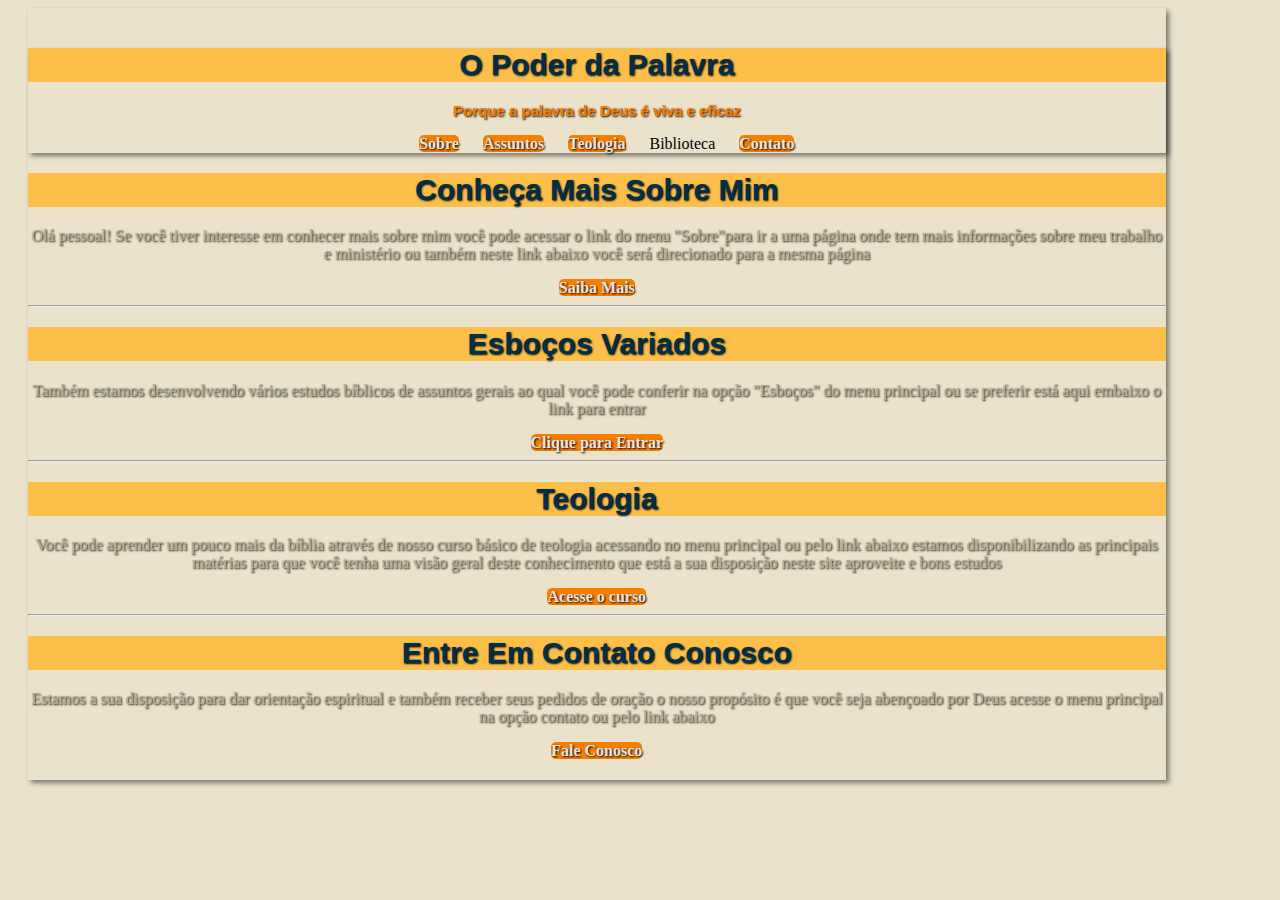
==== index.html @ 74c71cbb "adicionei mais um arquivo" ====
<!DOCTYPE html>
<html lang="en">
<head>
    <meta charset="UTF-8">
    <meta name="viewport" content="width=device-width, initial-scale=1.0">
    <link rel="shortcut icon"href="imagens/icone.ico"type="image/x-icon">
    <title>O Poder da Palavra</title>
    <link rel="stylesheet" type="text/css"href="css/style.css">
</head> 

<body>
    <div class="corpo">
    <header>
        <h1>O Poder da Palavra</h1>
        <h2>Porque a palavra de Deus é viva e eficaz</h2>
        <ul>
            <li><a href="Sobre.html">Sobre</a></li>
            <li><a href="Esboços.html">Assuntos</a></li>
            <li><a href="lista de materias.html">Teologia</a></li>
            <li><a href="biblioteca"></a>Biblioteca</li>
            <li><a href="Contato.html">Contato</a></li>
        </ul>
     </header>
     <section>
        <h1>Conheça Mais Sobre Mim</h1>
        <p>Olá pessoal! Se você tiver interesse em conhecer mais sobre mim
        você pode acessar o link do menu "Sobre"para ir a uma página
        onde tem mais informações sobre meu trabalho e  ministério 
        ou também neste link abaixo você será direcionado para a 
        mesma página</p>
         <a href="Sobre.html"> Saiba Mais</a>
         <hr>
     </section>
     <article>
        <h1>Esboços Variados</h1>
        <p> Também estamos desenvolvendo vários estudos bíblicos de 
        assuntos gerais ao qual você pode conferir na opção "Esboços"
        do menu principal ou se preferir está aqui embaixo o link
        para entrar</p>
         <a href="Esboços.html">Clique para Entrar</a>
         <hr>
     </article>
     <aside>
        <h1>Teologia</h1>
        <p>Você pode aprender um pouco mais da bíblia através
        de nosso curso básico de teologia acessando no menu principal
        ou pelo link abaixo estamos disponibilizando as principais
        matérias para que você tenha uma visão geral deste conhecimento
        que está a sua disposição neste site aproveite e bons estudos</p>
         <a href="lista de materias.html">Acesse o curso</a>
         <hr>
     </aside>
     <footer>
       <h1>Entre Em Contato Conosco</h1>
       <p>Estamos a sua disposição para dar orientação espiritual e 
       também receber seus pedidos de oração o nosso propósito é que
       você seja abençoado por Deus acesse o menu principal na opção
       contato ou pelo link abaixo</p>
         <a href="Contato.html">Fale Conosco</a>
     </footer>
    </div> 
</body>
</html>
---- css/style.css ----
@charset"UTF-8";
body{
    background-color: rgb(234, 226,203);
}
.corpo{
    text-align: center;
    padding: 20px 0;
    width: 90%;
    border: 8px white;
    margin-left: 20px;
    box-shadow: 3px 3px 5px rgba(0, 0, 0, 0.473);
}
header{
    background-image: url=("../imagens/images.jpg");
    margin:auto;
    box-shadow: 3px 3px 5px rgba(0, 0, 0, 0.473);
}
h1{
    background-color: rgb(252, 191,73);
    text-align: center;
    font-size: 30px;
    font-family: Arial, Helvetica, sans-serif;
    color:rgb(0, 48, 73);
    text-shadow: 1px 1px 2px black;
}
h2{
    text-align: center;
    font-size: 15px;
    font-family: Arial, Helvetica, sans-serif;
    color:rgb(247, 127, 0);
    text-shadow: 1px 1px 2px black;
}
p{
    color:rgb(184, 176,153);
    text-shadow: 1px 1px 2px black; 
}
ul li{
    text-align: center;
    display: inline;
    margin-right: 20px;
}
ul li a{
    text-align: center;
    text-decoration: none;
    color:#e2e6e7;
    font-weight: bold;
    background-color: rgb(247, 127, 0);
    border-radius: 5px;
    text-shadow: 1px 1px 2px black;
}
ul{
    text-align: center;
}
a{
    text-align: center;
    text-decoration: none;
    color:#e2e6e7;
    font-weight: bold;
    background-color: rgb(247, 127, 0);
    border-radius: 5px;
    text-shadow: 1px 1px 2px black;   
}
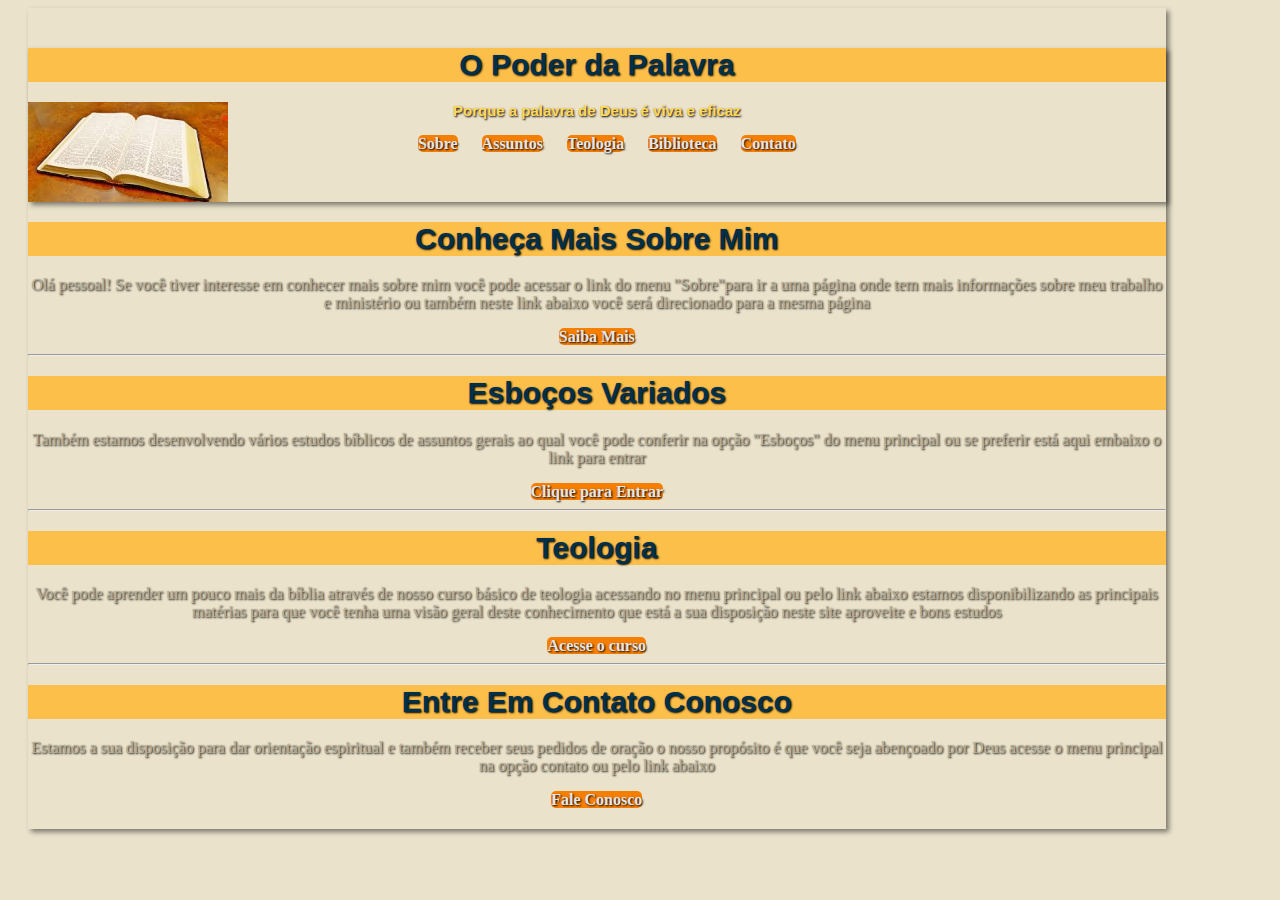
==== commit 59c10dec: "melhorando o header" ====
--- a/index.html
+++ b/index.html
@@ -12,14 +12,16 @@
     <div class="corpo">
     <header>
         <h1>O Poder da Palavra</h1>
+        <div id="foto">
         <h2>Porque a palavra de Deus é viva e eficaz</h2>
         <ul>
             <li><a href="Sobre.html">Sobre</a></li>
             <li><a href="Esboços.html">Assuntos</a></li>
             <li><a href="lista de materias.html">Teologia</a></li>
-            <li><a href="biblioteca"></a>Biblioteca</li>
+            <li><a href="biblioteca.html">Biblioteca</a></li>
             <li><a href="Contato.html">Contato</a></li>
         </ul>
+    </div>
      </header>
      <section>
         <h1>Conheça Mais Sobre Mim</h1>
--- a/css/style.css
+++ b/css/style.css
@@ -15,6 +15,12 @@
     margin:auto;
     box-shadow: 3px 3px 5px rgba(0, 0, 0, 0.473);
 }
+#foto{
+    background-image: url(../imagens/imagem-bíblia.jpg);
+    background-repeat: no-repeat;
+    background-size: 200px;
+    height: 100px;
+}
 h1{
     background-color: rgb(252, 191,73);
     text-align: center;
@@ -27,7 +33,7 @@
     text-align: center;
     font-size: 15px;
     font-family: Arial, Helvetica, sans-serif;
-    color:rgb(247, 127, 0);
+    color:rgb(337, 217, 90);
     text-shadow: 1px 1px 2px black;
 }
 p{
@@ -38,6 +44,7 @@
     text-align: center;
     display: inline;
     margin-right: 20px;
+    
 }
 ul li a{
     text-align: center;
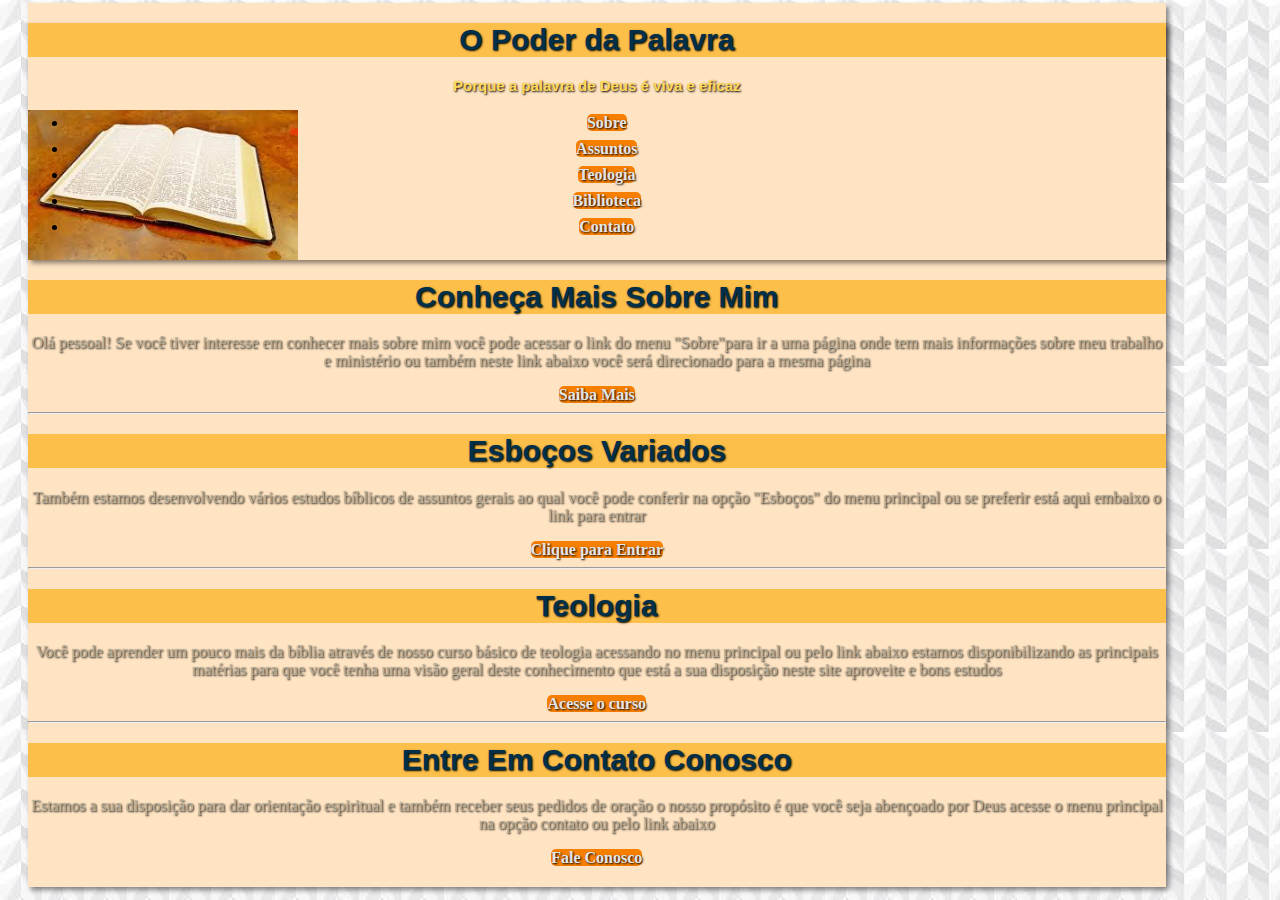
==== commit b0be599f: "mudei de novo" ====
--- a/index.html
+++ b/index.html
@@ -12,8 +12,8 @@
     <div class="corpo">
     <header>
         <h1>O Poder da Palavra</h1>
+        <h2>Porque a palavra de Deus é viva e eficaz</h2>
         <div id="foto">
-        <h2>Porque a palavra de Deus é viva e eficaz</h2>
         <ul>
             <li><a href="Sobre.html">Sobre</a></li>
             <li><a href="Esboços.html">Assuntos</a></li>
--- a/css/style.css
+++ b/css/style.css
@@ -1,25 +1,27 @@
 @charset"UTF-8";
 body{
-    background-color: rgb(234, 226,203);
+    background-image: url(../imagens/fundo.jpg);
 }
 .corpo{
+    background-color: bisque;
     text-align: center;
     padding: 20px 0;
     width: 90%;
     border: 8px white;
+    margin-top: -5px;
     margin-left: 20px;
     box-shadow: 3px 3px 5px rgba(0, 0, 0, 0.473);
 }
 header{
     background-image: url=("../imagens/images.jpg");
-    margin:auto;
+    margin:-20px 0px 20px 0px;
     box-shadow: 3px 3px 5px rgba(0, 0, 0, 0.473);
 }
 #foto{
     background-image: url(../imagens/imagem-bíblia.jpg);
     background-repeat: no-repeat;
-    background-size: 200px;
-    height: 100px;
+    background-size: 270px;
+    height: 150px;
 }
 h1{
     background-color: rgb(252, 191,73);
@@ -42,8 +44,9 @@
 }
 ul li{
     text-align: center;
-    display: inline;
     margin-right: 20px;
+    padding: 4px;
+    text-decoration: none;
     
 }
 ul li a{
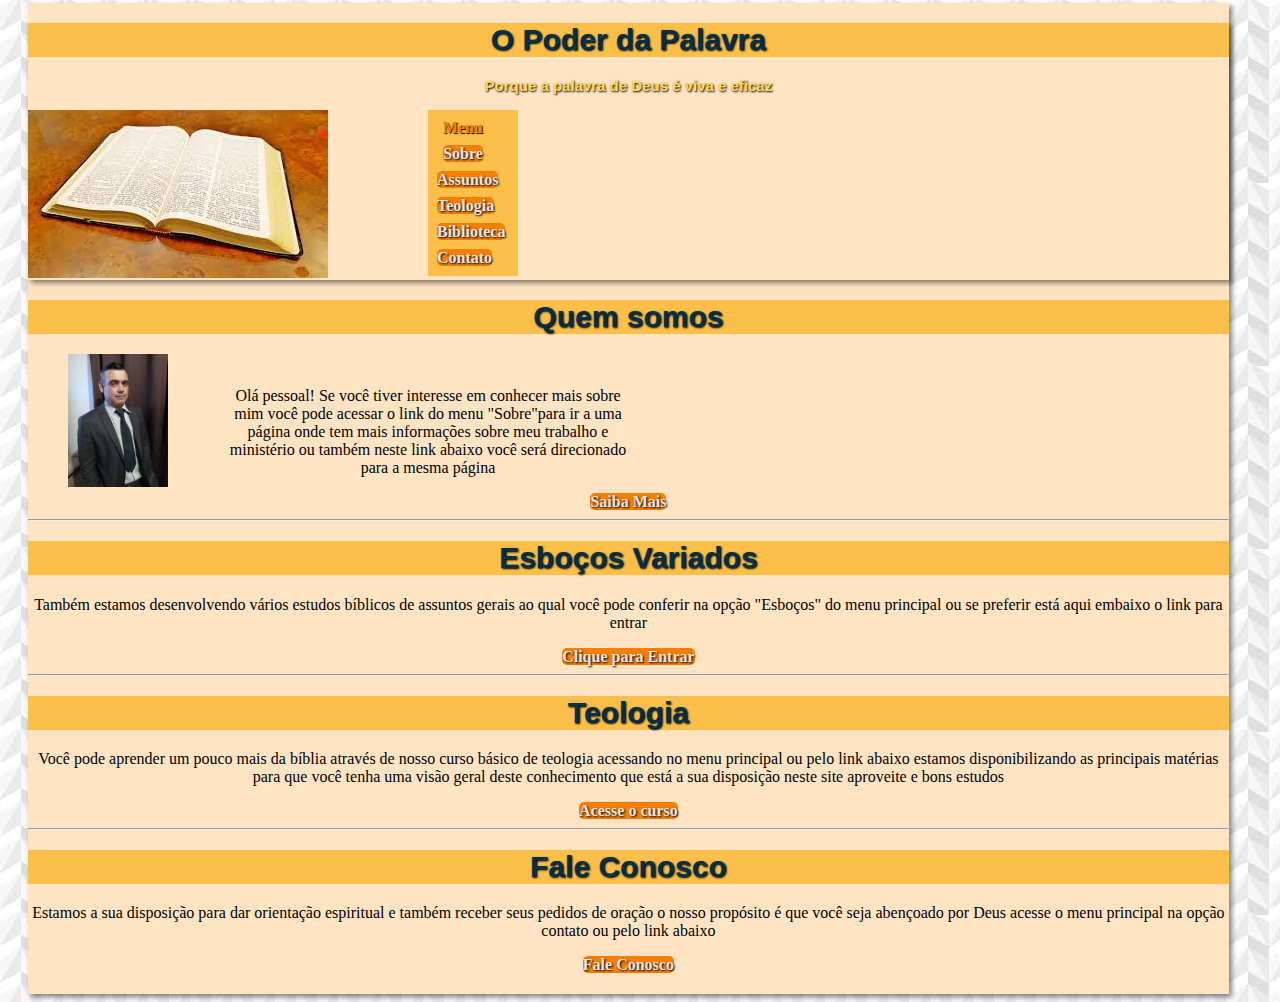
==== commit fbb320ed: "adicionei imagem" ====
--- a/index.html
+++ b/index.html
@@ -15,6 +15,7 @@
         <h2>Porque a palavra de Deus é viva e eficaz</h2>
         <div id="foto">
         <ul>
+            <li>Menu</li>
             <li><a href="Sobre.html">Sobre</a></li>
             <li><a href="Esboços.html">Assuntos</a></li>
             <li><a href="lista de materias.html">Teologia</a></li>
@@ -24,8 +25,9 @@
     </div>
      </header>
      <section>
-        <h1>Conheça Mais Sobre Mim</h1>
-        <p>Olá pessoal! Se você tiver interesse em conhecer mais sobre mim
+        <h1>Quem somos</h1>
+        <img src="imagens/rodrigo.jpg">
+        <p id="sobre">Olá pessoal! Se você tiver interesse em conhecer mais sobre mim
         você pode acessar o link do menu "Sobre"para ir a uma página
         onde tem mais informações sobre meu trabalho e  ministério 
         ou também neste link abaixo você será direcionado para a 
@@ -53,7 +55,7 @@
          <hr>
      </aside>
      <footer>
-       <h1>Entre Em Contato Conosco</h1>
+       <h1>Fale Conosco</h1>
        <p>Estamos a sua disposição para dar orientação espiritual e 
        também receber seus pedidos de oração o nosso propósito é que
        você seja abençoado por Deus acesse o menu principal na opção
--- a/css/style.css
+++ b/css/style.css
@@ -6,7 +6,7 @@
     background-color: bisque;
     text-align: center;
     padding: 20px 0;
-    width: 90%;
+    width: 95%;
     border: 8px white;
     margin-top: -5px;
     margin-left: 20px;
@@ -20,8 +20,22 @@
 #foto{
     background-image: url(../imagens/imagem-bíblia.jpg);
     background-repeat: no-repeat;
-    background-size: 270px;
-    height: 150px;
+    background-size: 300px;
+    height: 170px;
+}
+ img {
+    width: 100px;
+    display: flex; 
+    align-items: center;
+    max-width: 50%; 
+    height: auto; 
+    margin-left: 40px; 
+}
+#sobre {
+    flex: 1; 
+    width: 400px;
+    margin-left: 200px;
+    margin-top: -100px;
 }
 h1{
     background-color: rgb(252, 191,73);
@@ -39,15 +53,17 @@
     text-shadow: 1px 1px 2px black;
 }
 p{
-    color:rgb(184, 176,153);
-    text-shadow: 1px 1px 2px black; 
+    color:black;
+     
 }
 ul li{
     text-align: center;
     margin-right: 20px;
     padding: 4px;
-    text-decoration: none;
-    
+    list-style: none;
+    color:rgb(247, 127, 0);
+    font-weight: bold;
+    text-shadow: 1px 1px 1px black; 
 }
 ul li a{
     text-align: center;
@@ -60,6 +76,10 @@
 }
 ul{
     text-align: center;
+    width: 80px;
+    padding: 5px;
+    margin-left: 400px;
+    background-color:rgb(252, 191,73) ;
 }
 a{
     text-align: center;
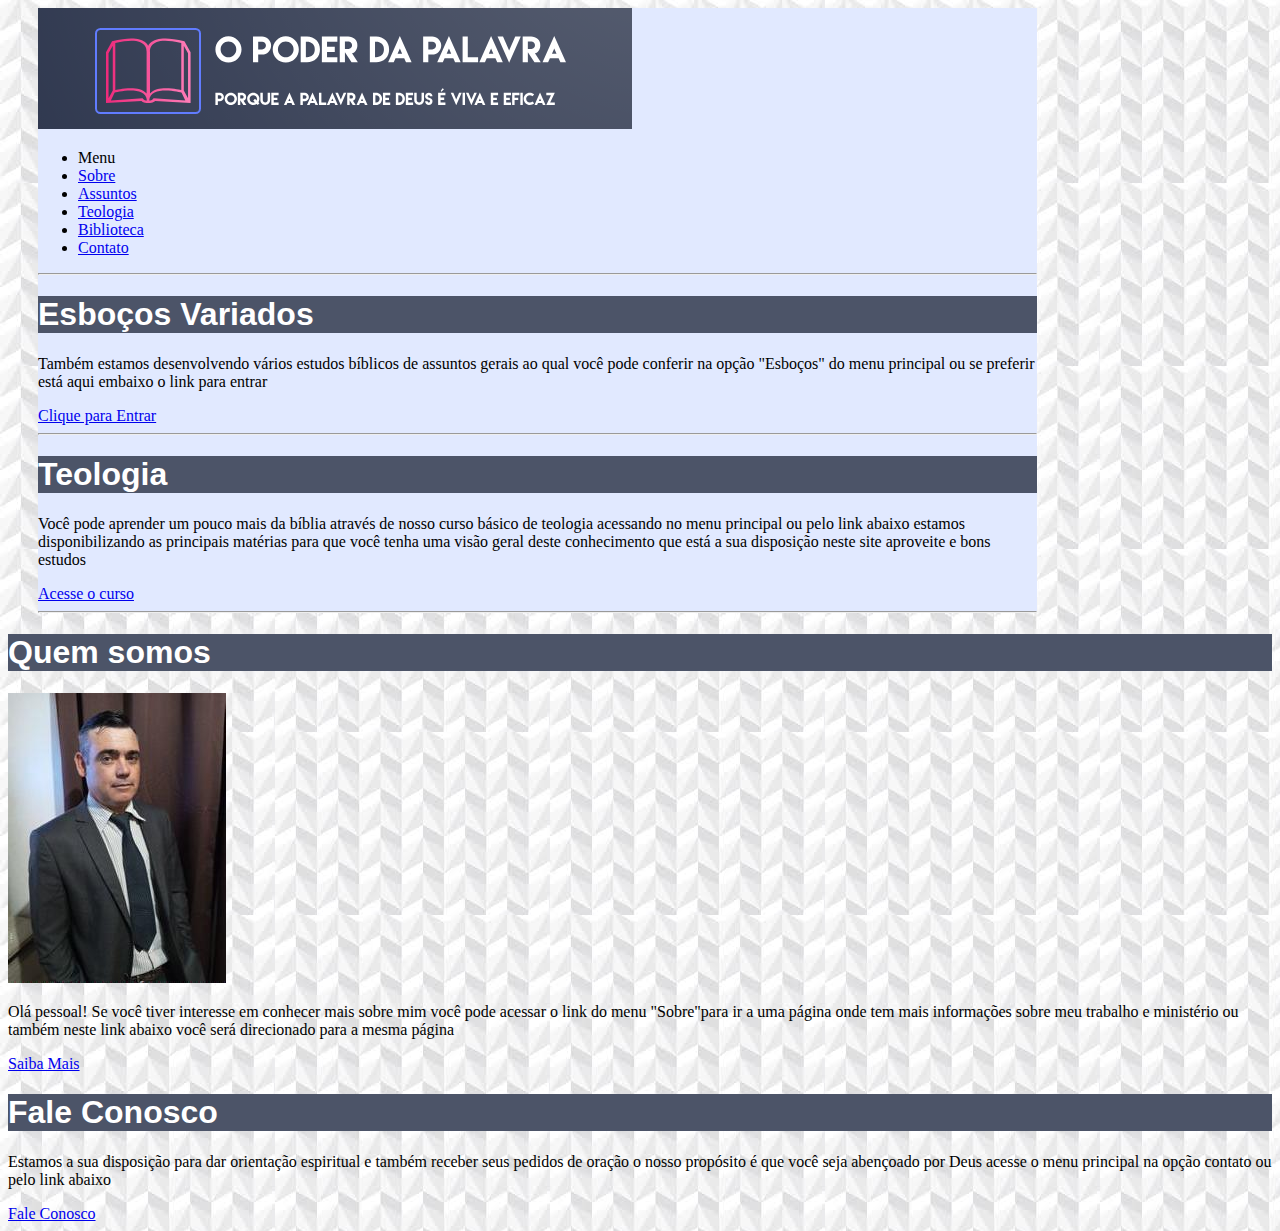
==== commit 2648f359: "mudei tudo" ====
--- a/index.html
+++ b/index.html
@@ -11,9 +11,7 @@
 <body>
     <div class="corpo">
     <header>
-        <h1>O Poder da Palavra</h1>
-        <h2>Porque a palavra de Deus é viva e eficaz</h2>
-        <div id="foto">
+        <img classs="logotipo"src="imagens/logotipo2.PNG">
         <ul>
             <li>Menu</li>
             <li><a href="Sobre.html">Sobre</a></li>
@@ -22,17 +20,9 @@
             <li><a href="biblioteca.html">Biblioteca</a></li>
             <li><a href="Contato.html">Contato</a></li>
         </ul>
-    </div>
      </header>
      <section>
-        <h1>Quem somos</h1>
-        <img src="imagens/rodrigo.jpg">
-        <p id="sobre">Olá pessoal! Se você tiver interesse em conhecer mais sobre mim
-        você pode acessar o link do menu "Sobre"para ir a uma página
-        onde tem mais informações sobre meu trabalho e  ministério 
-        ou também neste link abaixo você será direcionado para a 
-        mesma página</p>
-         <a href="Sobre.html"> Saiba Mais</a>
+       
          <hr>
      </section>
      <article>
@@ -55,6 +45,14 @@
          <hr>
      </aside>
      <footer>
+    </div> <h1>Quem somos</h1>
+    <img src="imagens/rodrigo.jpg">
+    <p id="sobre">Olá pessoal! Se você tiver interesse em conhecer mais sobre mim
+    você pode acessar o link do menu "Sobre"para ir a uma página
+    onde tem mais informações sobre meu trabalho e  ministério 
+    ou também neste link abaixo você será direcionado para a 
+    mesma página</p>
+     <a href="Sobre.html"> Saiba Mais</a>
        <h1>Fale Conosco</h1>
        <p>Estamos a sua disposição para dar orientação espiritual e 
        também receber seus pedidos de oração o nosso propósito é que
@@ -62,6 +60,7 @@
        contato ou pelo link abaixo</p>
          <a href="Contato.html">Fale Conosco</a>
      </footer>
-    </div> 
+   
+
 </body>
 </html>--- a/css/style.css
+++ b/css/style.css
@@ -1,92 +1,19 @@
 @charset"UTF-8";
 body{
-    background-image: url(../imagens/fundo.jpg);
-}
-.corpo{
-    background-color: bisque;
-    text-align: center;
-    padding: 20px 0;
-    width: 95%;
-    border: 8px white;
-    margin-top: -5px;
-    margin-left: 20px;
-    box-shadow: 3px 3px 5px rgba(0, 0, 0, 0.473);
-}
-header{
-    background-image: url=("../imagens/images.jpg");
-    margin:-20px 0px 20px 0px;
-    box-shadow: 3px 3px 5px rgba(0, 0, 0, 0.473);
-}
-#foto{
-    background-image: url(../imagens/imagem-bíblia.jpg);
-    background-repeat: no-repeat;
-    background-size: 300px;
-    height: 170px;
-}
- img {
-    width: 100px;
-    display: flex; 
-    align-items: center;
-    max-width: 50%; 
-    height: auto; 
-    margin-left: 40px; 
-}
-#sobre {
-    flex: 1; 
-    width: 400px;
-    margin-left: 200px;
-    margin-top: -100px;
-}
+    background-image: url(../imagens/fundo.jpg);}
+     .corpo{
+     width: 999px;
+     margin-left: 30px;
+     background-color: rgb(225, 233, 265); }
+    .logotipo{
+    width: 990px;
+    height: 50px;} 
 h1{
-    background-color: rgb(252, 191,73);
-    text-align: center;
-    font-size: 30px;
     font-family: Arial, Helvetica, sans-serif;
-    color:rgb(0, 48, 73);
-    text-shadow: 1px 1px 2px black;
-}
-h2{
-    text-align: center;
-    font-size: 15px;
-    font-family: Arial, Helvetica, sans-serif;
-    color:rgb(337, 217, 90);
-    text-shadow: 1px 1px 2px black;
-}
-p{
-    color:black;
-     
-}
-ul li{
-    text-align: center;
-    margin-right: 20px;
-    padding: 4px;
-    list-style: none;
-    color:rgb(247, 127, 0);
-    font-weight: bold;
-    text-shadow: 1px 1px 1px black; 
-}
-ul li a{
-    text-align: center;
+    color:white ;
+    background-color:rgb(76,84,104) ;
+}   
+ul{
     text-decoration: none;
-    color:#e2e6e7;
-    font-weight: bold;
-    background-color: rgb(247, 127, 0);
-    border-radius: 5px;
-    text-shadow: 1px 1px 2px black;
-}
-ul{
-    text-align: center;
-    width: 80px;
-    padding: 5px;
-    margin-left: 400px;
-    background-color:rgb(252, 191,73) ;
-}
-a{
-    text-align: center;
-    text-decoration: none;
-    color:#e2e6e7;
-    font-weight: bold;
-    background-color: rgb(247, 127, 0);
-    border-radius: 5px;
-    text-shadow: 1px 1px 2px black;   
-}
+    d
+}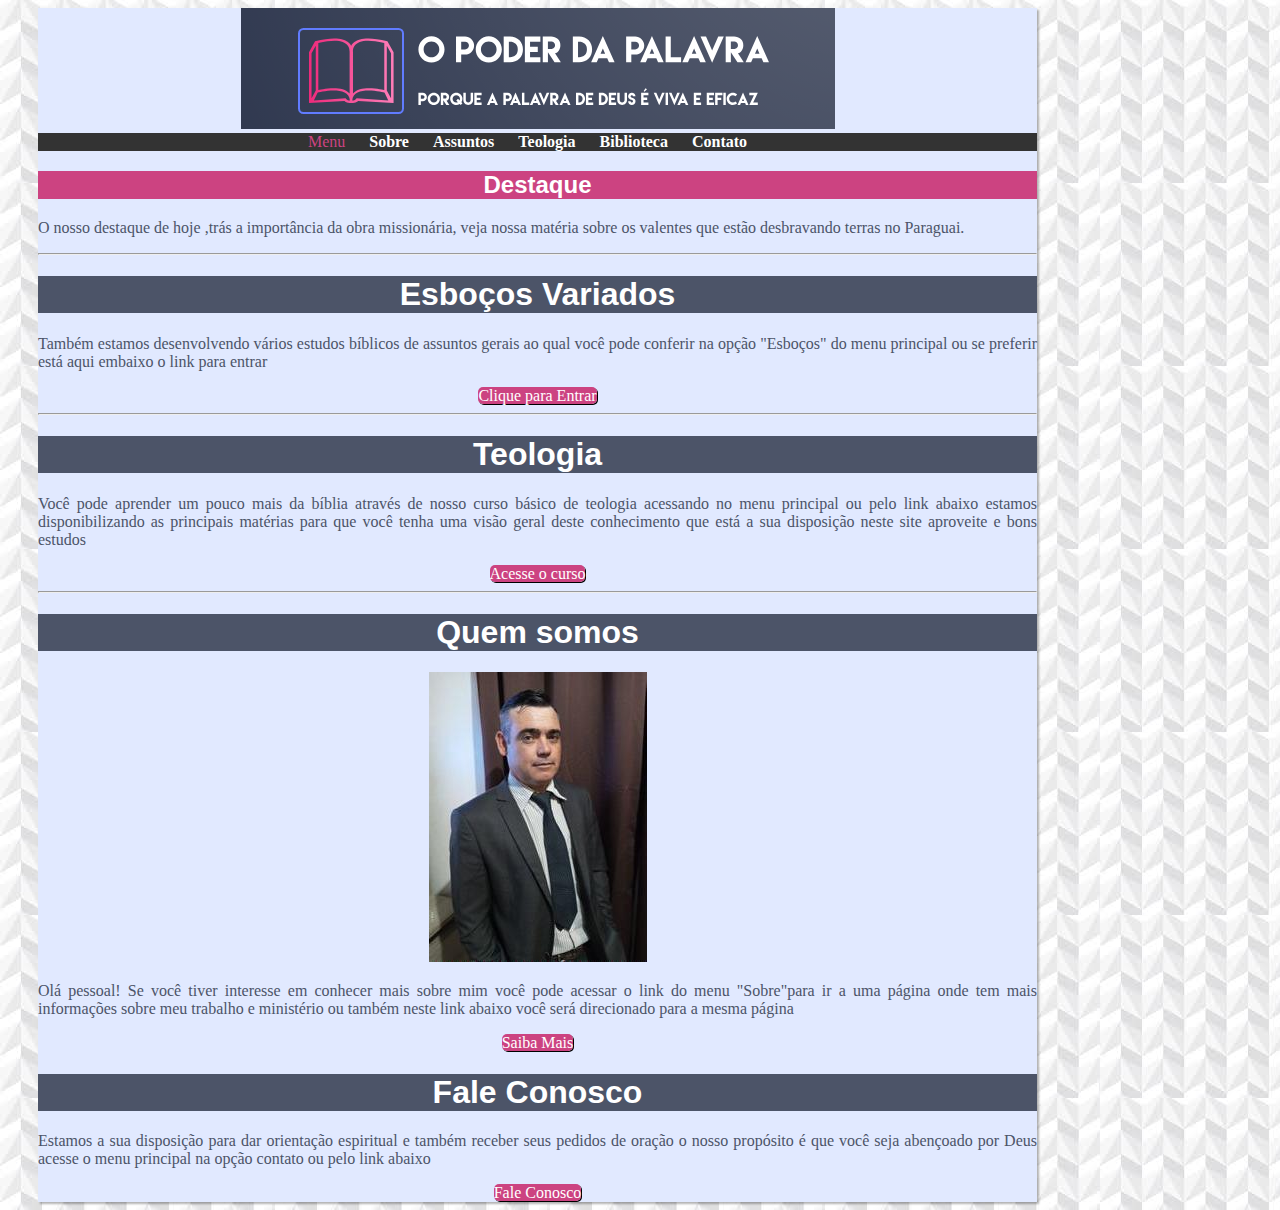
==== commit b53a856f: "mudei mais coisas" ====
--- a/index.html
+++ b/index.html
@@ -12,7 +12,7 @@
     <div class="corpo">
     <header>
         <img classs="logotipo"src="imagens/logotipo2.PNG">
-        <ul>
+        <ul class="menu">
             <li>Menu</li>
             <li><a href="Sobre.html">Sobre</a></li>
             <li><a href="Esboços.html">Assuntos</a></li>
@@ -22,7 +22,10 @@
         </ul>
      </header>
      <section>
-       
+        <h2>Destaque </h2>
+       <p>O nosso destaque de hoje ,trás a importância da obra missionária, veja nossa matéria sobre 
+        os valentes que estão desbravando terras no Paraguai.
+       </p>
          <hr>
      </section>
      <article>
@@ -31,7 +34,7 @@
         assuntos gerais ao qual você pode conferir na opção "Esboços"
         do menu principal ou se preferir está aqui embaixo o link
         para entrar</p>
-         <a href="Esboços.html">Clique para Entrar</a>
+         <a class="botao" href="Esboços.html">Clique para Entrar</a>
          <hr>
      </article>
      <aside>
@@ -41,26 +44,26 @@
         ou pelo link abaixo estamos disponibilizando as principais
         matérias para que você tenha uma visão geral deste conhecimento
         que está a sua disposição neste site aproveite e bons estudos</p>
-         <a href="lista de materias.html">Acesse o curso</a>
+         <a class="botao" href="lista de materias.html">Acesse o curso</a>
          <hr>
      </aside>
      <footer>
-    </div> <h1>Quem somos</h1>
+     <h1>Quem somos</h1>
     <img src="imagens/rodrigo.jpg">
     <p id="sobre">Olá pessoal! Se você tiver interesse em conhecer mais sobre mim
     você pode acessar o link do menu "Sobre"para ir a uma página
     onde tem mais informações sobre meu trabalho e  ministério 
     ou também neste link abaixo você será direcionado para a 
     mesma página</p>
-     <a href="Sobre.html"> Saiba Mais</a>
+     <a class="botao" href="Sobre.html"> Saiba Mais</a>
        <h1>Fale Conosco</h1>
        <p>Estamos a sua disposição para dar orientação espiritual e 
        também receber seus pedidos de oração o nosso propósito é que
        você seja abençoado por Deus acesse o menu principal na opção
        contato ou pelo link abaixo</p>
-         <a href="Contato.html">Fale Conosco</a>
+         <a class="botao" href="Contato.html">Fale Conosco</a>
      </footer>
-   
+   </div>
 
 </body>
 </html>--- a/css/style.css
+++ b/css/style.css
@@ -4,16 +4,60 @@
      .corpo{
      width: 999px;
      margin-left: 30px;
-     background-color: rgb(225, 233, 265); }
+     background-color: rgb(225, 233, 265);
+    text-align: center;
+    box-shadow: 2px 2px 2px rgba(0, 0, 0, 0.3) }
     .logotipo{
-    width: 990px;
-    height: 50px;} 
+    width: 600px;
+    height: 40px;
+    border-right: 5px solid rgb(76, 84,104);} 
 h1{
     font-family: Arial, Helvetica, sans-serif;
     color:white ;
-    background-color:rgb(76,84,104) ;
-}   
-ul{
+    background-color:rgb(76, 84,104);
+}  
+h2{
+    font-family: Arial, Helvetica, sans-serif;
+    color:white ;
+    background-color:rgb(204,67,129) ;   
+}
+p{
+
+    color:rgb(76, 84,104) ;
+    text-align: justify; 
+} 
+ul.menu {
+    list-style-type: none;
+    padding: 0;
+    margin: 0;
+    background-color: #333;
+}
+
+ul.menu li {
+    display: inline;
+    margin-right: 20px;
+}
+
+ul.menu li a {
     text-decoration: none;
-    d
+    color: #fff;
+    font-weight: bold;
+}
+
+ul.menu li a:hover {
+    color: #ff9900;
+}
+li{
+    color:rgb(204,67,129);
+}
+a{
+    list-style-type: none;
+  
+}
+.botao{
+    color: white;
+    background-color:rgb(204,67,129) ; 
+    text-decoration: none;
+    border-radius: 5px;
+    box-shadow: 1px 1px black; 
 }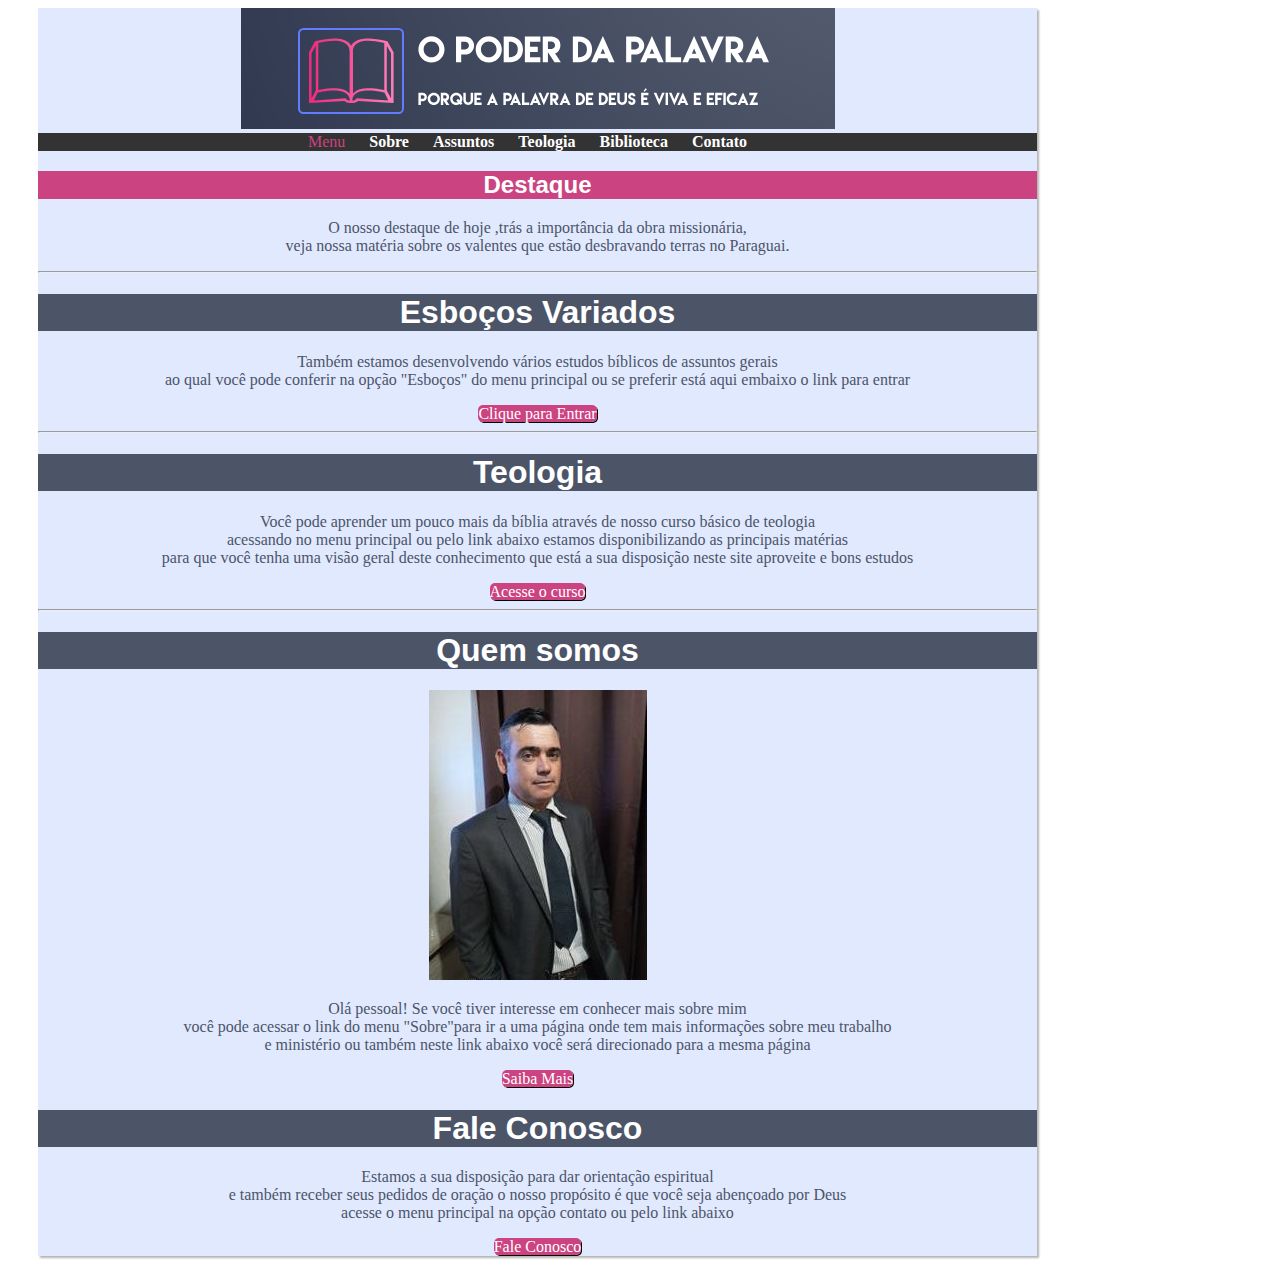
==== commit f52855ce: "centralizei os paragrafos" ====
--- a/index.html
+++ b/index.html
@@ -23,7 +23,7 @@
      </header>
      <section>
         <h2>Destaque </h2>
-       <p>O nosso destaque de hoje ,trás a importância da obra missionária, veja nossa matéria sobre 
+       <p>O nosso destaque de hoje ,trás a importância da obra missionária,<br> veja nossa matéria sobre 
         os valentes que estão desbravando terras no Paraguai.
        </p>
          <hr>
@@ -31,7 +31,7 @@
      <article>
         <h1>Esboços Variados</h1>
         <p> Também estamos desenvolvendo vários estudos bíblicos de 
-        assuntos gerais ao qual você pode conferir na opção "Esboços"
+        assuntos gerais<br> ao qual você pode conferir na opção "Esboços"
         do menu principal ou se preferir está aqui embaixo o link
         para entrar</p>
          <a class="botao" href="Esboços.html">Clique para Entrar</a>
@@ -40,9 +40,9 @@
      <aside>
         <h1>Teologia</h1>
         <p>Você pode aprender um pouco mais da bíblia através
-        de nosso curso básico de teologia acessando no menu principal
+        de nosso curso básico de teologia <br>acessando no menu principal
         ou pelo link abaixo estamos disponibilizando as principais
-        matérias para que você tenha uma visão geral deste conhecimento
+        matérias<br> para que você tenha uma visão geral deste conhecimento
         que está a sua disposição neste site aproveite e bons estudos</p>
          <a class="botao" href="lista de materias.html">Acesse o curso</a>
          <hr>
@@ -50,16 +50,16 @@
      <footer>
      <h1>Quem somos</h1>
     <img src="imagens/rodrigo.jpg">
-    <p id="sobre">Olá pessoal! Se você tiver interesse em conhecer mais sobre mim
+    <p id="sobre">Olá pessoal! Se você tiver interesse em conhecer mais sobre mim<br>
     você pode acessar o link do menu "Sobre"para ir a uma página
-    onde tem mais informações sobre meu trabalho e  ministério 
+    onde tem mais informações sobre meu trabalho<br> e  ministério 
     ou também neste link abaixo você será direcionado para a 
     mesma página</p>
      <a class="botao" href="Sobre.html"> Saiba Mais</a>
        <h1>Fale Conosco</h1>
-       <p>Estamos a sua disposição para dar orientação espiritual e 
+       <p>Estamos a sua disposição para dar orientação espiritual<br> e 
        também receber seus pedidos de oração o nosso propósito é que
-       você seja abençoado por Deus acesse o menu principal na opção
+       você seja abençoado por Deus<br> acesse o menu principal na opção
        contato ou pelo link abaixo</p>
          <a class="botao" href="Contato.html">Fale Conosco</a>
      </footer>
--- a/css/style.css
+++ b/css/style.css
@@ -1,6 +1,10 @@
 @charset"UTF-8";
+@media screen and (max-width: 768px){ }
+
+@media screen and (min-width: 769px) { }
+
 body{
-    background-image: url(../imagens/fundo.jpg);}
+    background-image: url=("../imagens/fundo.jpg");}
      .corpo{
      width: 999px;
      margin-left: 30px;
@@ -15,6 +19,7 @@
     font-family: Arial, Helvetica, sans-serif;
     color:white ;
     background-color:rgb(76, 84,104);
+    font-size: 2em;
 }  
 h2{
     font-family: Arial, Helvetica, sans-serif;
@@ -24,7 +29,8 @@
 p{
 
     color:rgb(76, 84,104) ;
-    text-align: justify; 
+    text-align: center; 
+
 } 
 ul.menu {
     list-style-type: none;
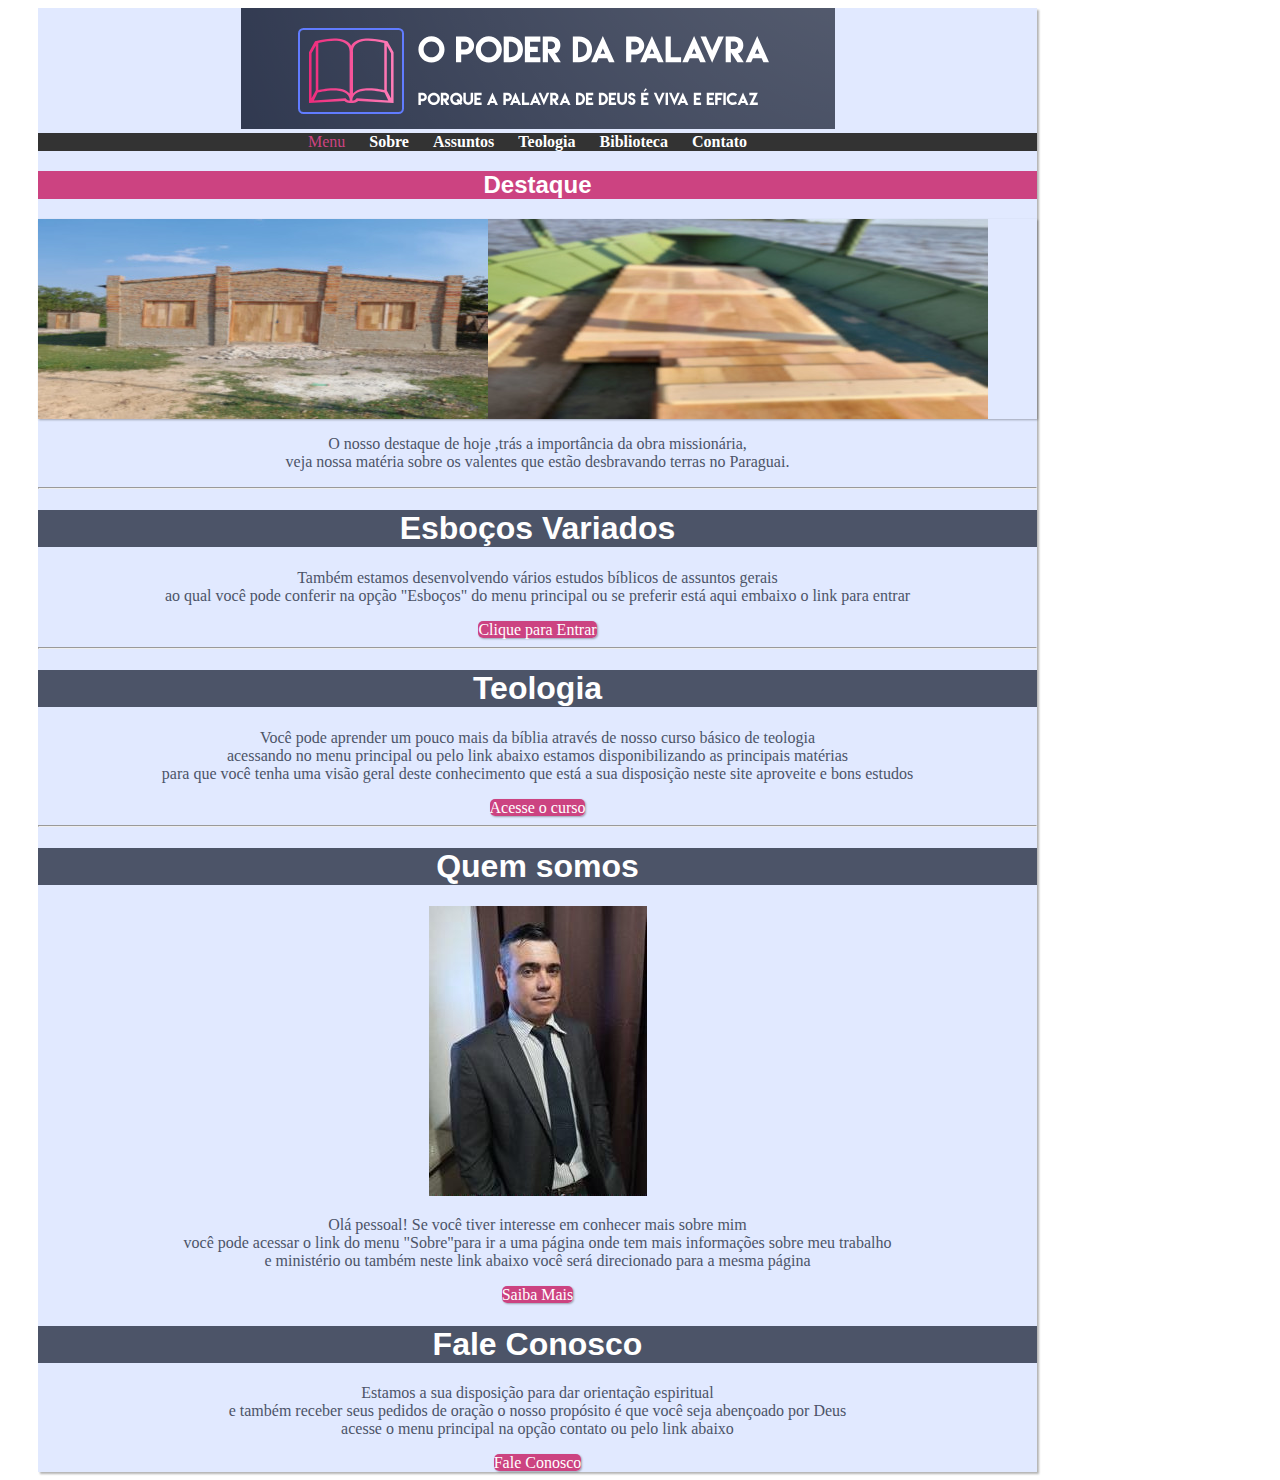
==== commit b7a656d2: "adicionei novas imagens" ====
--- a/index.html
+++ b/index.html
@@ -23,6 +23,10 @@
      </header>
      <section>
         <h2>Destaque </h2>
+        <div id="missoes">
+            <img src="imagens/missoes1.jpg">
+            <img src="imagens/missoes2.jpg">
+        </div>
        <p>O nosso destaque de hoje ,trás a importância da obra missionária,<br> veja nossa matéria sobre 
         os valentes que estão desbravando terras no Paraguai.
        </p>
--- a/css/style.css
+++ b/css/style.css
@@ -24,8 +24,14 @@
 h2{
     font-family: Arial, Helvetica, sans-serif;
     color:white ;
-    background-color:rgb(204,67,129) ;   
-}
+    background-color:rgb(204,67,129) ; }
+ #missoes {
+    display:flex ;
+border-color: white;
+box-shadow: 1px 1px 2px  rgba(0, 0, 0, 0.3);
+   padding: px;
+ }     
+
 p{
 
     color:rgb(76, 84,104) ;
@@ -65,5 +71,5 @@
     background-color:rgb(204,67,129) ; 
     text-decoration: none;
     border-radius: 5px;
-    box-shadow: 1px 1px black; 
+    box-shadow: 1px 1px 2px rgba(0, 0, 0, 0.3); 
 }